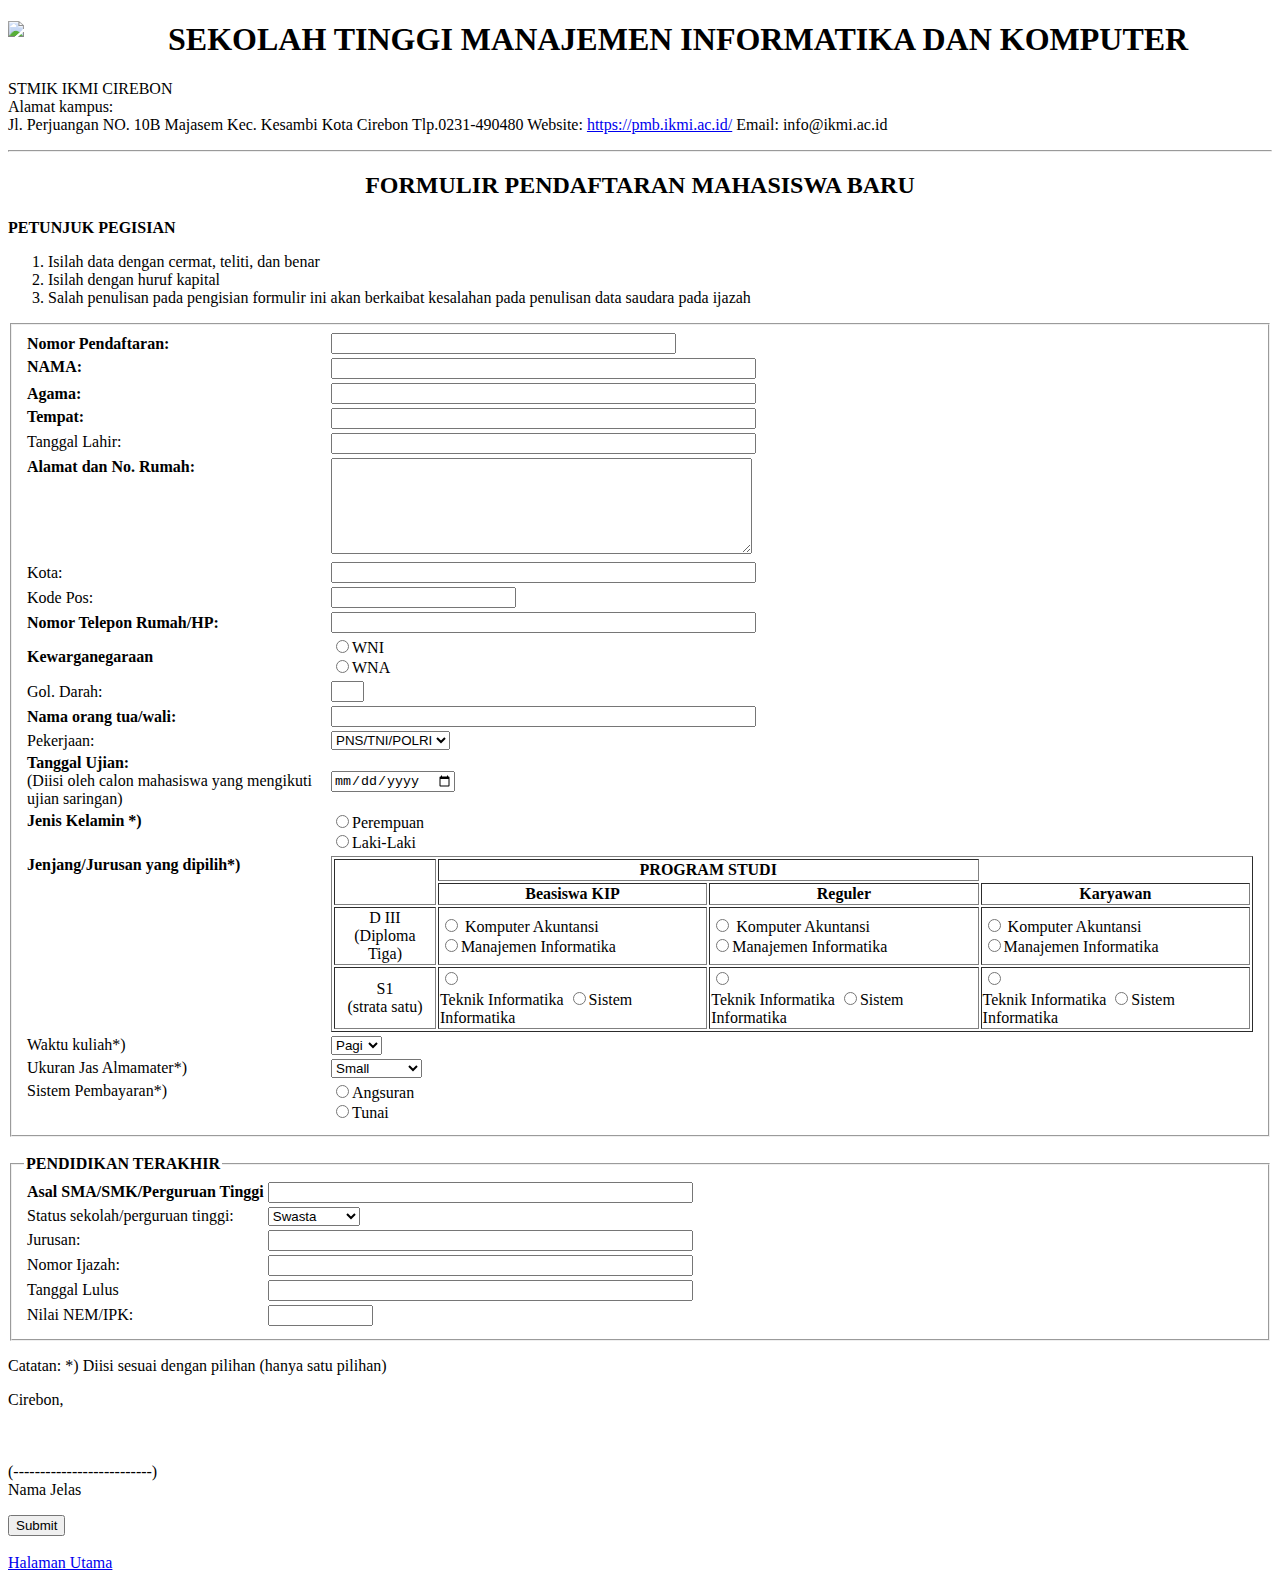
==== formulir.html @ 2e795081 "Add files via upload" ====
<!DOCTYPE html>
<html lang="en">
<head>
	<meta charset="utf-8">
	<meta name="viewport" content="width=device-width, initial-scale=1">
	<title>Formulir Level 1</title>
</head>
<body>

<div class="bowl">
<!-- KOP SURAT -->
	<img src="../logo.png" style="width: 140px;
	float: left; padding-right: 20px;">
	<h1>SEKOLAH TINGGI MANAJEMEN INFORMATIKA DAN KOMPUTER</h1>
	<p>
	STMIK IKMI CIREBON<br>
	Alamat kampus:<br>
	Jl. Perjuangan NO. 10B Majasem Kec. Kesambi Kota Cirebon Tlp.0231-490480 Website: <a href="https://pmb.ikmi.ac.id/">https://pmb.ikmi.ac.id/</a> Email: info@ikmi.ac.id</p>
	<div></div>
	<hr>
<!-- Akhir KOP SURAT -->

<!-- Pengisian Formulir -->
	<center><h2>FORMULIR PENDAFTARAN MAHASISWA BARU</h2></center>
	<p>
		<b>PETUNJUK PEGISIAN</b>
		<ol>
			<li>Isilah data dengan cermat, teliti, dan benar</li>
			<li>Isilah dengan huruf kapital</li>
			<li>Salah penulisan pada pengisian formulir ini akan berkaibat kesalahan pada penulisan data saudara pada ijazah</li>
		</ol>
	</p>
	<form>
		<fieldset>
			<table>
				<tr>
					<td width="300"><b>Nomor Pendaftaran:</b></td>
					<td><input type="text" name="nomor" size="40"></td>
				</tr>
				<tr>
					<td valign="top"><b>NAMA: </b>
					<td><input type="text" name="nama" size="50"></td>
				</tr>
				<tr>
					<td width="300"><b>Agama:</b></td>
					<td><input type="text" name="agama" size="50"></td>
				</tr>
				<tr>
					<td valign="top"><b>Tempat:</b></td>
					<td><input type="text" name="tempat" size="50"></td>
				</tr>
				<tr>
					<td valign="top">Tanggal Lahir:</td>
					<td><input type="text" name="lahir" size="50"></td>
				</tr>
				<tr>
					<td valign="top"><b>Alamat dan No. Rumah:</b></td>
					<td><textarea name="alamat" cols="50" rows="6"></textarea></td>
				</tr>
				<tr>
					<td>Kota:</td>
					<td><input type="text" name="kota" size="50"></td>
				</tr>
				<tr>
					<td>Kode Pos:</td>
					<td><input type="text" name="pos" size="20"></td>
				</tr>
				<tr>
					<td><b>Nomor Telepon Rumah/HP:</b></td>
					<td><input type="text" name="telpon" size="50"></td>
				</tr>
				<tr>
					<td><b>Kewarganegaraan</b></td>
					<td>
						<input type="radio" name="wni" value="WNA">WNI <br>
						<input type="radio" name="wna" value="WNA">WNA
					</td>
				</tr>
				<tr>
					<td>Gol. Darah:</td>
					<td><input type="text" name="darah" size="1"></td>
				</tr>
				<tr>
					<td><b>Nama orang tua/wali:</b></td>
					<td><input type="text" name="ortu" size="50"></td>
				</tr>
				<tr>
					<td>Pekerjaan:</td>
					<td>
						<select name="kerja">
							<option value="pns">PNS/TNI/POLRI</option>
							<option value="swasta">Swasta</option>
							<option value="wira">Wiraswasta</option>
							<option value="lain">Lain-lain</option>
						</select>
					</td>
				</tr>
				<tr>
					<td valign="top"><b>Tanggal Ujian: </b><br>(Diisi oleh calon mahasiswa yang mengikuti ujian saringan)</td>
					<td><input type="date" name="tanggal" size="30"></td>
				</tr>
				<tr>
					<td valign="top"><b>Jenis Kelamin *)</b></td>
					<td>
						<input type="radio" name="jk" value="Perempuan">Perempuan <br>
						<input type="radio" name="jk" value="Laki-laki">Laki-Laki
					</td>
				</tr>
				<tr>
					<td valign="top"><b>Jenjang/Jurusan yang dipilih*)</b></td>
					<td>
						<table border="1">
							<thead>
								<tr>
									<th rowspan="2"></th>
									<th colspan="2">PROGRAM STUDI</th>
								</tr>
								<tr>
									<th>Beasiswa KIP</th>
									<th>Reguler</th>
									<th>Karyawan</th>
								</tr>
								<tr>
									<td><center>D III <br> (Diploma Tiga)</center></td>
									<td>
										<input type="radio" name="reguler" value="Komputer Akuntansi"> Komputer Akuntansi <br>
										<input type="radio" name="reguler2" value="Manajemen Informatika">Manajemen Informatika
									</td>
									<td>
										<input type="radio" name="reguler" value="Komputer Akuntansi"> Komputer Akuntansi <br>
										<input type="radio" name="reguler2" value="Manajemen Informatika">Manajemen Informatika
									</td>
									<td>
										<input type="radio" name="reguler" value="Komputer Akuntansi"> Komputer Akuntansi <br>
										<input type="radio" name="reguler2" value="Manajemen Informatika">Manajemen Informatika
									</td>
								</tr>
								<tr>
									<td><center>S1 <br>(strata satu)</center></td>
									<td>
										<input type="radio" name="karyawan" value="Akuntansi">  <br>Teknik Informatika
										<input type="radio" name="karyawan2" value="manajemen">Sistem Informatika
									</td>
									<td>
										<input type="radio" name="karyawan" value="Akuntansi">  <br>Teknik Informatika
										<input type="radio" name="karyawan2" value="manajemen">Sistem Informatika
									</td>
									<td>
										<input type="radio" name="karyawan" value="Akuntansi">  <br>Teknik Informatika
										<input type="radio" name="karyawan2" value="manajemen">Sistem Informatika
									</td>
								</tr>
							</thead>
						</table>
					</td>
				</tr>
				<tr>
					<td valign="top">Waktu kuliah*)</td>
					<td>
						<select name="Waktu">
							<option value="Pagi">Pagi</option>
							<option value="Sore">Sore</option>
						</select>
					</td>
				</tr>
				<tr>
					<td valign="top">Ukuran Jas Almamater*)</td>
					<td>
						<select>
							<option value="ukuran">Small</option>
							<option value="ukuran">Medium</option>
							<option value="ukuran">Large</option>
							<option value="ukuran">Extra Large</option>
						</select>
					</td>
				</tr>
				<tr>
					<td valign="top">Sistem Pembayaran*)</td>
					<td>
						<input type="radio" name="bayar" value="angsuran">Angsuran <br>
						<input type="radio" name="bayar" value="tunai">Tunai
					</td>
				</tr>
			</table>
		</fieldset><br>

		<fieldset>
			<legend><b>PENDIDIKAN TERAKHIR</b></legend>
			<table>
				<tr>
					<td><b>Asal SMA/SMK/Perguruan Tinggi</b></td>
					<td><input type="text" name="asal" size="50"></td>
				</tr>
				<tr>
					<td>Status sekolah/perguruan tinggi:</td>
					<td>
						<select name="status">
							<option value="swasta">Swasta</option>
							<option value="negeri">Negeri</option>
							<option value="ln">Luar Negeri</option>
						</select>
					</td>
				</tr>
				<tr>
					<td>Jurusan:</td>
					<td><input type="text" name="jurusan" size="50"></td>
				</tr>
				<tr>
					<td>Nomor Ijazah:</td>
					<td><input type="text" name="ijazah" size="50"></td>
				</tr>
				<tr>
					<td>Tanggal Lulus</td>
					<td><input type="text" name="lulus" size="50"></td>
				</tr>
				<tr>
					<td>Nilai NEM/IPK:</td>
					<td><input type="text" name="nilai" size="10"></td>
				</tr>
			</table>
		</fieldset>
	</form>
	<!-- Akhir pengisian Formulir-->

	<!-- TTD -->
	<p>Catatan: *) Diisi sesuai dengan pilihan (hanya satu pilihan)</p>
	<p>
		Cirebon,<br><br><br><br>
		(--------------------------) <br>
		Nama Jelas
	</p>
	<div></div>
	<!-- akhir ttd -->

	<button>Submit</button><br><br>
	<div>
		<a href="../pages.html">Halaman Utama</a>
	</div>
	
</div>


</body>
</html>
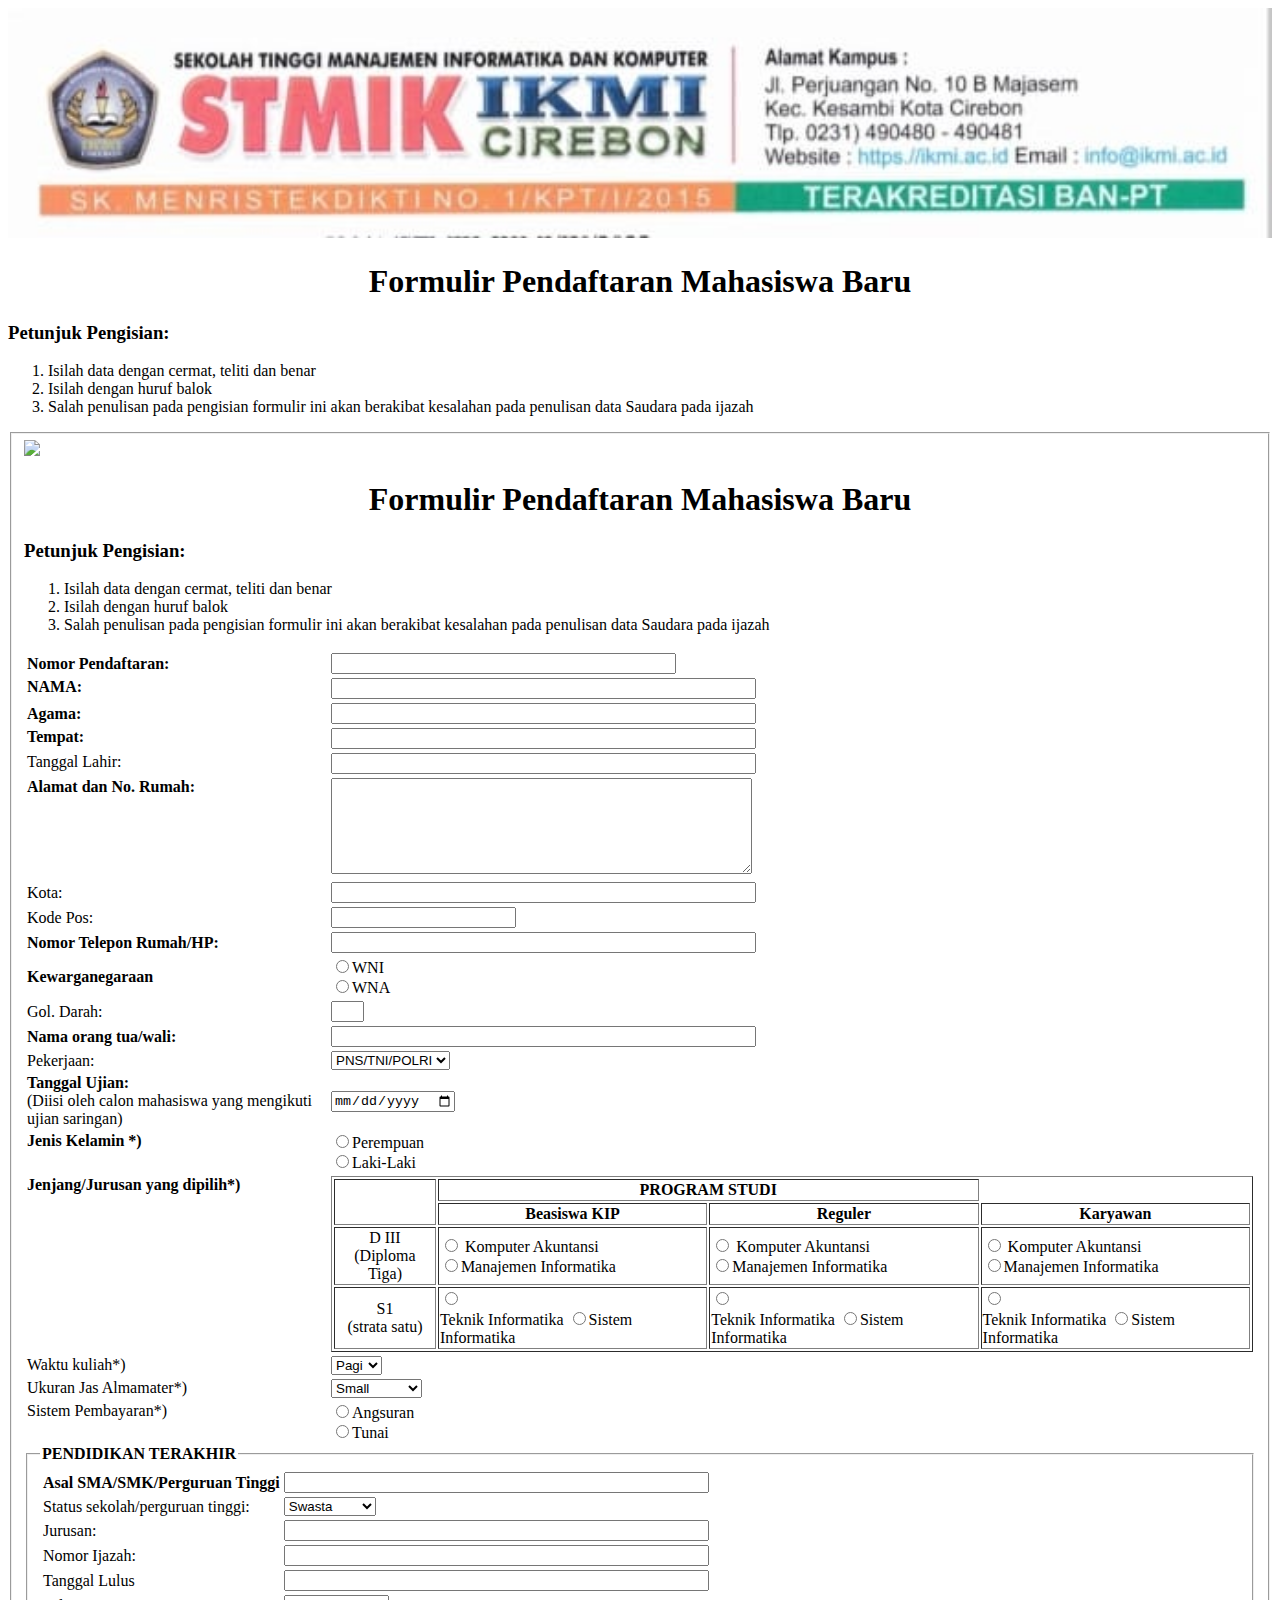
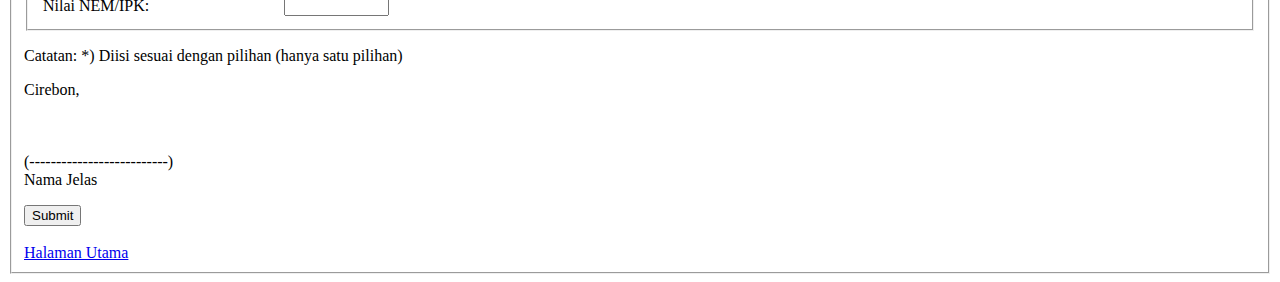
==== commit 3ba262a7: "Add files via upload" ====
--- a/formulir.html
+++ b/formulir.html
@@ -1,35 +1,20 @@
 <!DOCTYPE html>
-<html lang="en">
+<html>
 <head>
 	<meta charset="utf-8">
 	<meta name="viewport" content="width=device-width, initial-scale=1">
-	<title>Formulir Level 1</title>
+	<title>Basic HTML form</title>
+  <link rel="stylesheet" type="text/css" href="nun.css">
 </head>
 <body>
-
-<div class="bowl">
-<!-- KOP SURAT -->
-	<img src="../logo.png" style="width: 140px;
-	float: left; padding-right: 20px;">
-	<h1>SEKOLAH TINGGI MANAJEMEN INFORMATIKA DAN KOMPUTER</h1>
-	<p>
-	STMIK IKMI CIREBON<br>
-	Alamat kampus:<br>
-	Jl. Perjuangan NO. 10B Majasem Kec. Kesambi Kota Cirebon Tlp.0231-490480 Website: <a href="https://pmb.ikmi.ac.id/">https://pmb.ikmi.ac.id/</a> Email: info@ikmi.ac.id</p>
-	<div></div>
-	<hr>
-<!-- Akhir KOP SURAT -->
-
-<!-- Pengisian Formulir -->
-	<center><h2>FORMULIR PENDAFTARAN MAHASISWA BARU</h2></center>
-	<p>
-		<b>PETUNJUK PEGISIAN</b>
-		<ol>
-			<li>Isilah data dengan cermat, teliti, dan benar</li>
-			<li>Isilah dengan huruf kapital</li>
-			<li>Salah penulisan pada pengisian formulir ini akan berkaibat kesalahan pada penulisan data saudara pada ijazah</li>
-		</ol>
-	</p>
+    <img src="kopsurat.jpeg" width="100%">
+    <h1 align="center">Formulir Pendaftaran Mahasiswa Baru</h1>
+    <h3>Petunjuk Pengisian:</h3>
+    <ol>
+      <li>Isilah data dengan cermat, teliti dan benar</li>
+      <li>Isilah dengan huruf balok</li>
+      <li>Salah penulisan pada pengisian formulir ini akan berakibat kesalahan pada penulisan data Saudara pada ijazah</li>
+    </ol>
 	<form>
 		<fieldset>
 			<table>
@@ -46,7 +31,23 @@
 					<td><input type="text" name="agama" size="50"></td>
 				</tr>
 				<tr>
-					<td valign="top"><b>Tempat:</b></td>
+				<!DOCTYPE html>
+<html>
+<head>
+	<meta charset="utf-8">
+	<meta name="viewport" content="width=device-width, initial-scale=1">
+	<title>Basic HTML form</title>
+  <link rel="stylesheet" type="text/css" href="nursuvi.css">
+</head>
+<body>
+    <img src="copsurat.png" width="100%">
+    <h1 align="center">Formulir Pendaftaran Mahasiswa Baru</h1>
+    <h3>Petunjuk Pengisian:</h3>
+    <ol>
+      <li>Isilah data dengan cermat, teliti dan benar</li>
+      <li>Isilah dengan huruf balok</li>
+      <li>Salah penulisan pada pengisian formulir ini akan berakibat kesalahan pada penulisan data Saudara pada ijazah</li>
+    </ol>	<td valign="top"><b>Tempat:</b></td>
 					<td><input type="text" name="tempat" size="50"></td>
 				</tr>
 				<tr>
@@ -182,7 +183,6 @@
 					</td>
 				</tr>
 			</table>
-		</fieldset><br>
 
 		<fieldset>
 			<legend><b>PENDIDIKAN TERAKHIR</b></legend>
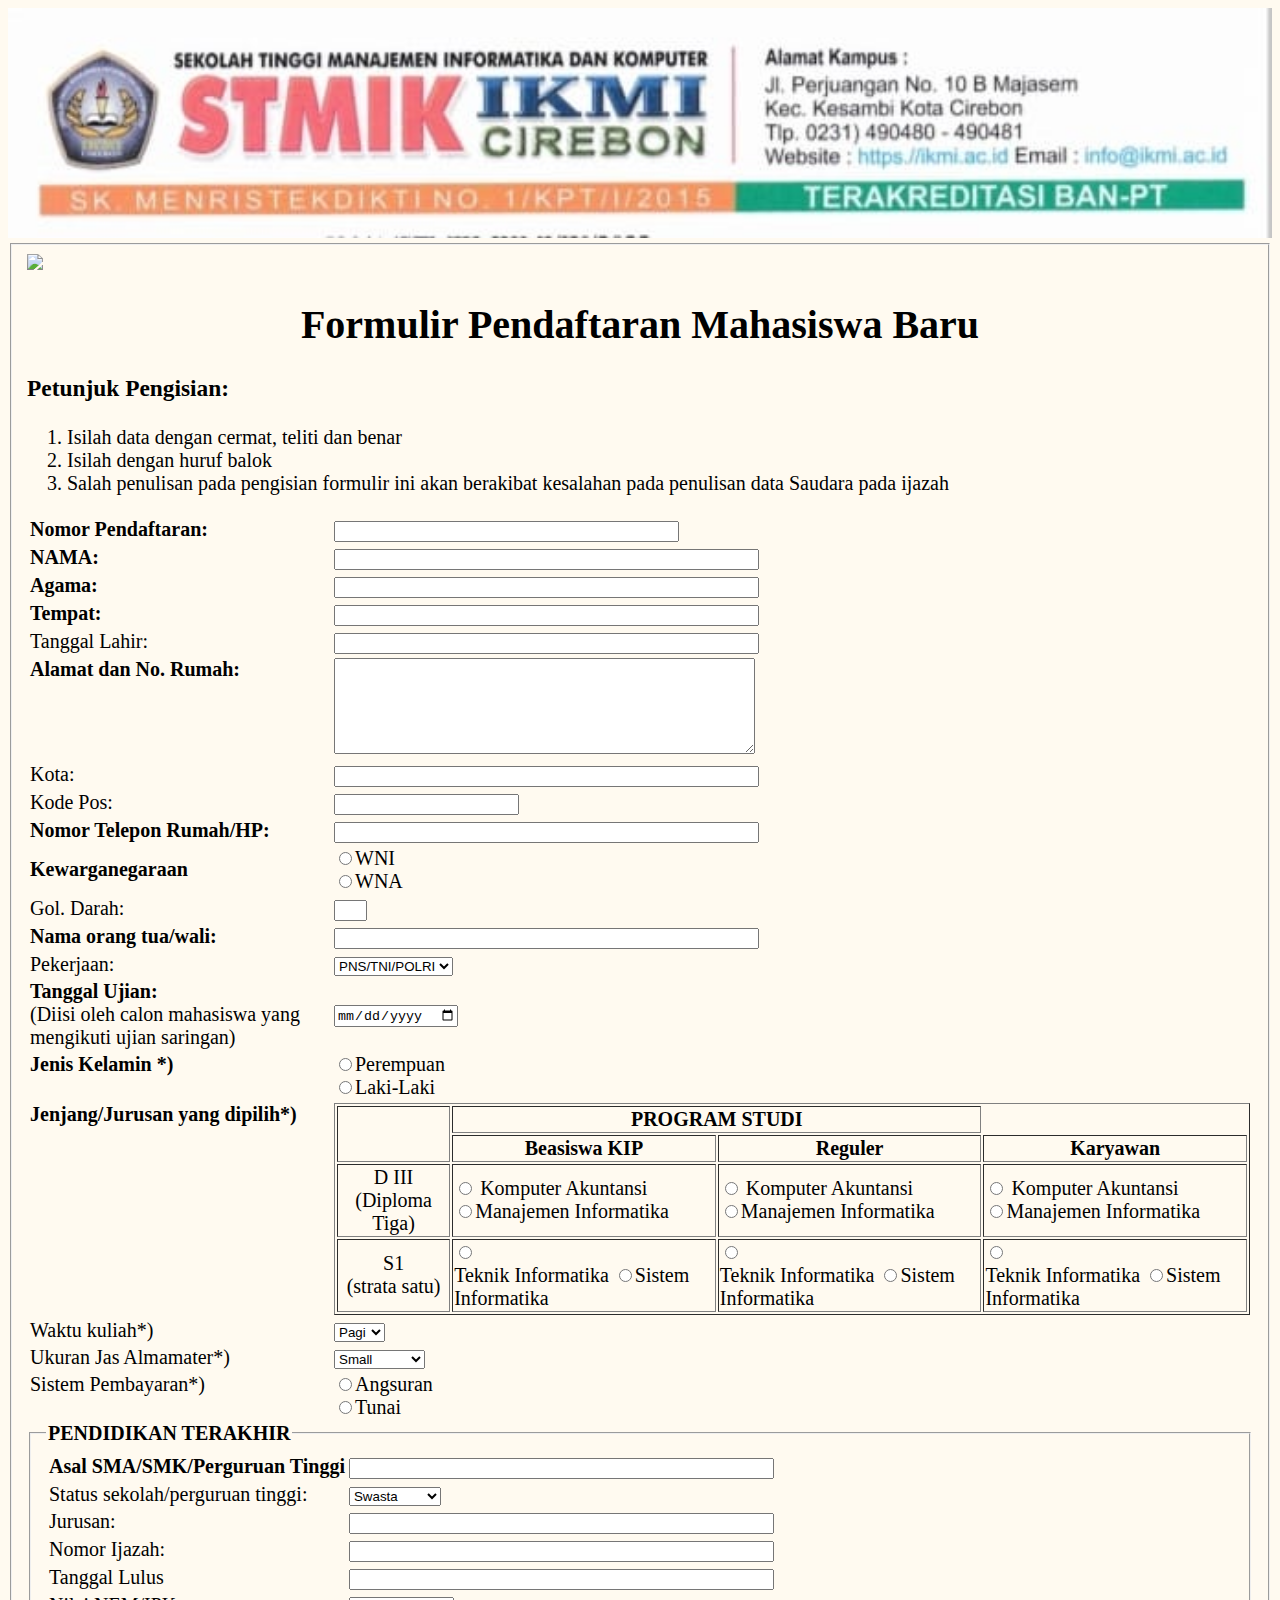
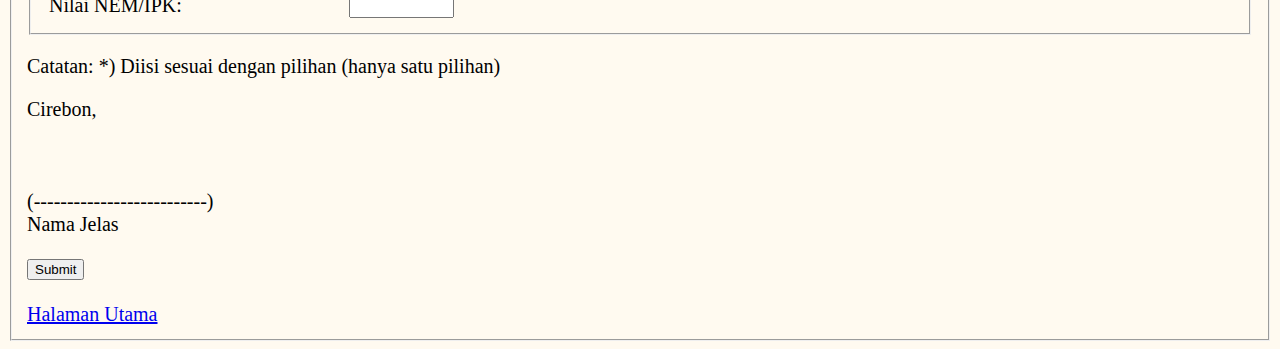
==== commit 19a33dab: "Add files via upload" ====
--- a/formulir.html
+++ b/formulir.html
@@ -8,13 +8,6 @@
 </head>
 <body>
     <img src="kopsurat.jpeg" width="100%">
-    <h1 align="center">Formulir Pendaftaran Mahasiswa Baru</h1>
-    <h3>Petunjuk Pengisian:</h3>
-    <ol>
-      <li>Isilah data dengan cermat, teliti dan benar</li>
-      <li>Isilah dengan huruf balok</li>
-      <li>Salah penulisan pada pengisian formulir ini akan berakibat kesalahan pada penulisan data Saudara pada ijazah</li>
-    </ol>
 	<form>
 		<fieldset>
 			<table>
--- a/nun.css
+++ b/nun.css
@@ -0,0 +1,6 @@
+body {
+      font-style: Times New Roman;
+      font-size: 20px;
+      background-color: floralwhite;
+      font-variant-numeric: normal;
+    }